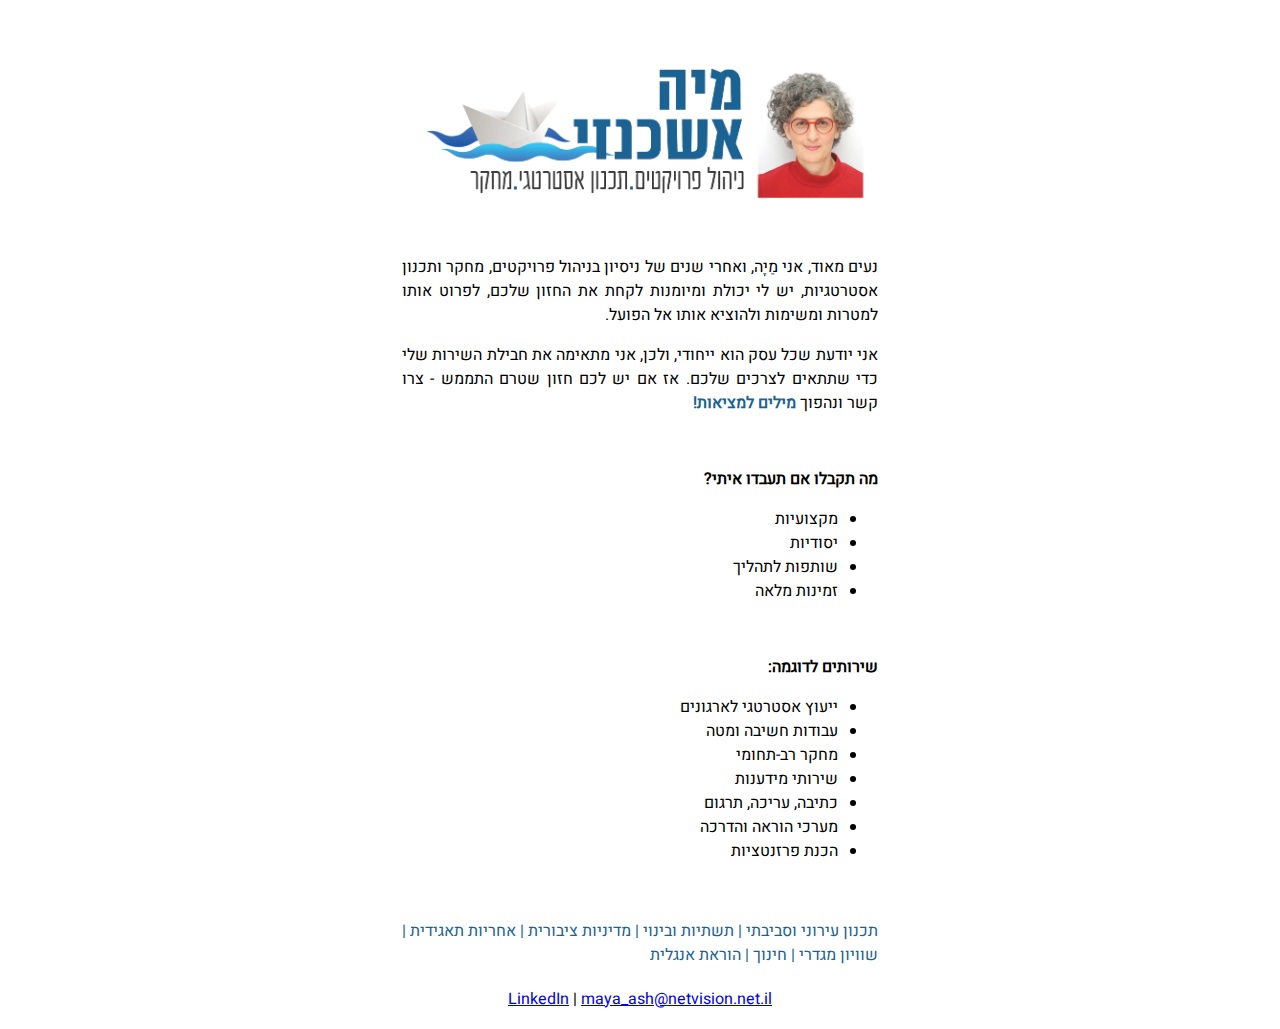
==== index.html @ b0d8bfa9 "Add files via upload" ====
<!DOCTYPE html>

<html lang="he" dir="rtl">

  <head>
    <meta charset="utf-8">
    <title>מיה אשכנזי</title>

    <meta name="viewport" content="width=device-width, initial-scale=1">

    <link rel="stylesheet" type="text/css" href="style.css?v=1.0.0">
    <link rel="icon" type="image/x-icon" href="./media/favicon.ico">

    <meta name="robots" content="index, follow">
    <meta name="description" content="מיה אשכנזי - ניהול פרויקטים, תכנון אסטרטגי, מחקר">
    <meta name="keywords" content="
מיה, אשכנזי, מיה אשכנזי, פרויקט, פרויקטים, ניהול פרויקטים, תכנון, אסטרטגיה, תכנון אסטרטגי, מחקר, עסק, עסקים, שירות, ייעוץ אסטרטגי, עבודות חשיבה, רב-תחומי, מידענות, כתיבה, עריכה, תרגום, מערכי הוראה, הוראה, הדרכה, פרזנטציה, תכנון עירוני, סביבתי, עירוני, תשתיות ובינוי,מדיניות ציבורית, אחריות תאגידית, שוויון מגדרי, חינוך, הוראת אנגלית, אנגלית
    ">
    <meta name="author" content="מיה אשכנזי">

    <meta property="og:site_name" content="מיה אשכנזי">
    <meta name="twitter:domain" property="twitter:domain" content="mayoola.info">
    <meta name="og:title" property="og:title" content="מיה אשכנזי">
    <meta property="og:description" content="מיה אשכנזי - ניהול פרויקטים, תכנון אסטרטגי, מחקר">
    <meta name="twitter:description" property="twitter:description" content="מיה אשכנזי - ניהול פרויקטים, תכנון אסטרטגי, מחקר">
    <meta name="og:image" content="https://mayoola.info/media/logo_he.png">

    <meta property="twitter:card" content="https://mayoola.info/media/logo_he.png">
    <meta name="twitter:image:src" property="twitter:image:src" content="https://mayoola.info/media/logo_he.png">
    <meta name="twitter:image" property="twitter:image" content="https://mayoola.info/media/logo_he.png">
    <meta name="og:image:alt" property="og:image:alt" content="מיה אשכנזי - ניהול פרויקטים, תכנון אסטרטגי, מחקר">

    <meta property="og:url" content="mayoola.info">
    <meta property="og:type" content="website">
  </head>

  <body>
    <div>
	    <center><img src="./media/logo_he.webp" alt="מיה אשכנזי - ניהול פרויקטים, תכנון אסטרטגי, מחקר" width="500px"></center>
    </div>
    
    <div>
      <p>
נעים מאוד, אני מַיָּה, ואחרי שנים של ניסיון בניהול פרויקטים, מחקר ותכנון אסטרטגיות, יש לי יכולת ומיומנות לקחת את החזון שלכם, לפרוט אותו למטרות ומשימות ולהוציא אותו אל הפועל.
      </p>
      <p>
      אני יודעת שכל עסק הוא ייחודי, ולכן, אני מתאימה את חבילת השירות שלי כדי שתתאים לצרכים שלכם. אז אם יש לכם חזון שטרם התממש - צרו קשר ונהפוך
<b><span class="blue">
      מילים למציאות!
</span></b>
      </p>
    </div>
    <div class="column">
        <p>
          <b>
        מה תקבלו אם תעבדו איתי?
          </b>
        </p>
       <ul>
        <li>מקצועיות</li>
        <li>יסודיות</li>
        <li>שותפות לתהליך</li>
        <li>זמינות מלאה</li>
      </ul>
    </div>

    <div class="column">
      <p><b>
      שירותים לדוגמה:
      </b></p>
      <ul>
        <li>ייעוץ אסטרטגי לארגונים</li>
        <li>עבודות חשיבה ומטה</li>
        <li>מחקר רב-תחומי</li>
        <li>שירותי מידענות</li>
        <li>כתיבה, עריכה, תרגום</li>
        <li>מערכי הוראה והדרכה</li>
        <li>הכנת פרזנטציות</li>
      </ul>
      </div>
      <div class="clearfix"></div>
      <div>
      <span class="blue">
תכנון עירוני וסביבתי
|
תשתיות ובינוי
|
מדיניות ציבורית
|
אחריות תאגידית
|
שוויון מגדרי
|
חינוך
|
הוראת אנגלית
      </span>
      </div>


    <div>
      <center>
        <a href="https://www.linkedin.com/in/maya-ashkenazi-0a389858/">LinkedIn</a>
        |
        <a href="mailto:maya_ash@netvision.net.il">maya_ash@netvision.net.il</a>
      </center>
    </div>
  </body>

</html>
---- style.css ----
@font-face {
  font-family: heebo;
  src: url(./fonts/Heebo-Regular.ttf);
}

@media screen and (width: 700px) {
    html {
        padding-left: 5%; 
        padding-right: 5%; 
        padding-top: 1%;
    }
}

@media screen and (min-width: 700px) and (max-width: 1000px) {
    html {
        padding-left: 10%; /* Corresponds to 10% of the viewport width */
        padding-right: 10%;
        padding-top: 2%;
    }
}

@media screen and (min-width: 1000px) {
  html {
      padding-left: 30%;
      padding-right: 30%;
      padding-top: 2%;
      }
}

html {
  font-family: heebo;
}

div {
  padding: 10px;
  text-align: justify;
}

img {
    width: 100%;
    height: auto;
}

.column {
    width: 300px;
     float:right;
}

.clearfix {
  clear: both;
}

.blue {
  color: #1a6293;
}
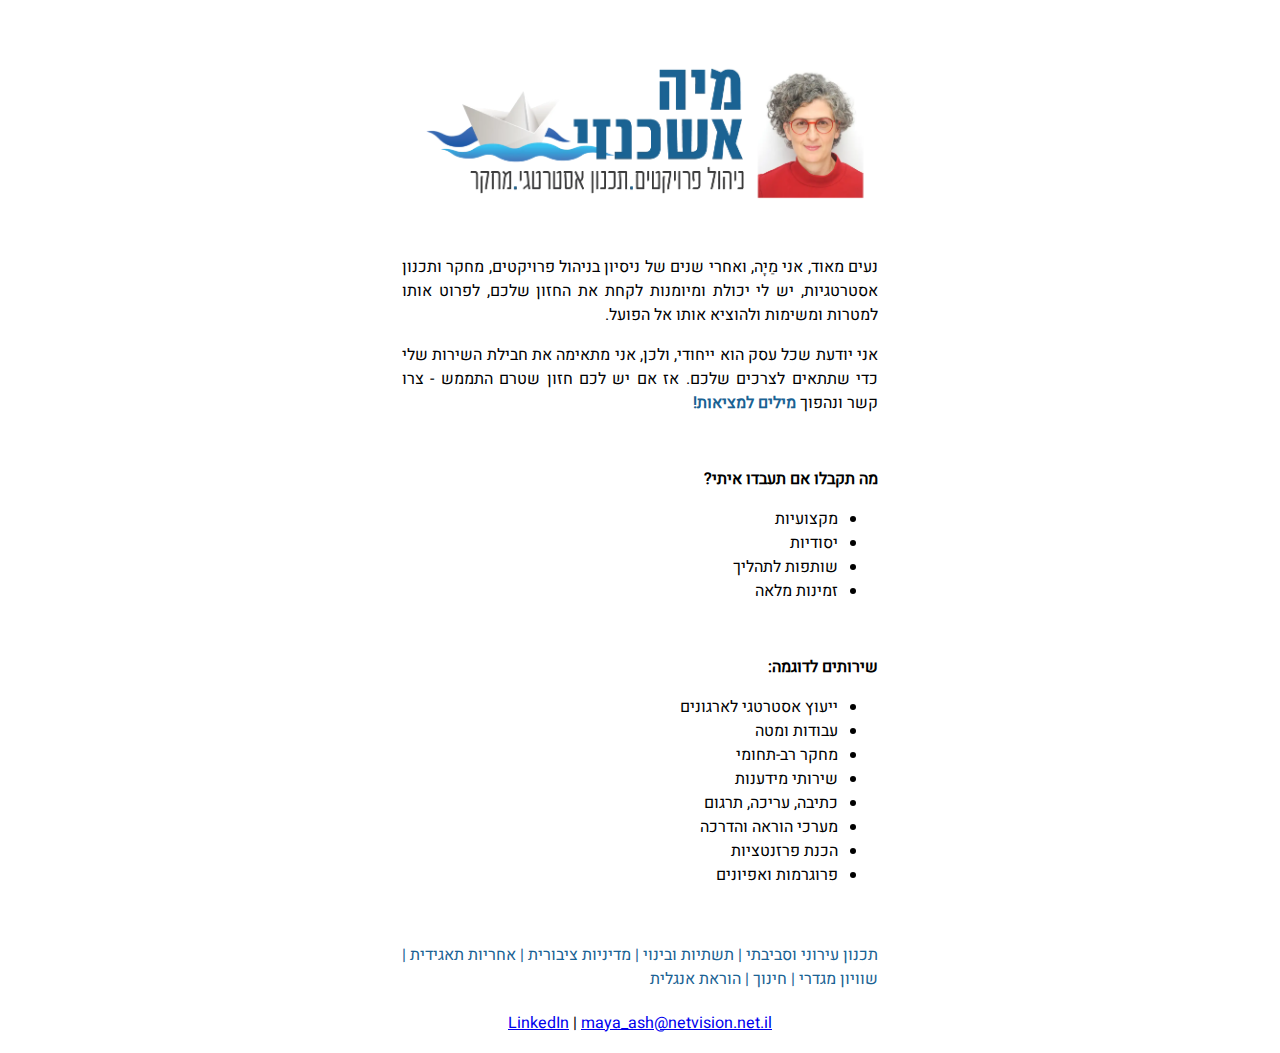
==== commit 70fb90ac: "Add files via upload" ====
--- a/index.html
+++ b/index.html
@@ -70,12 +70,13 @@
       </b></p>
       <ul>
         <li>ייעוץ אסטרטגי לארגונים</li>
-        <li>עבודות חשיבה ומטה</li>
+        <li>עבודות ומטה</li>
         <li>מחקר רב-תחומי</li>
         <li>שירותי מידענות</li>
         <li>כתיבה, עריכה, תרגום</li>
         <li>מערכי הוראה והדרכה</li>
         <li>הכנת פרזנטציות</li>
+        <li>פרוגרמות ואפיונים</li>
       </ul>
       </div>
       <div class="clearfix"></div>
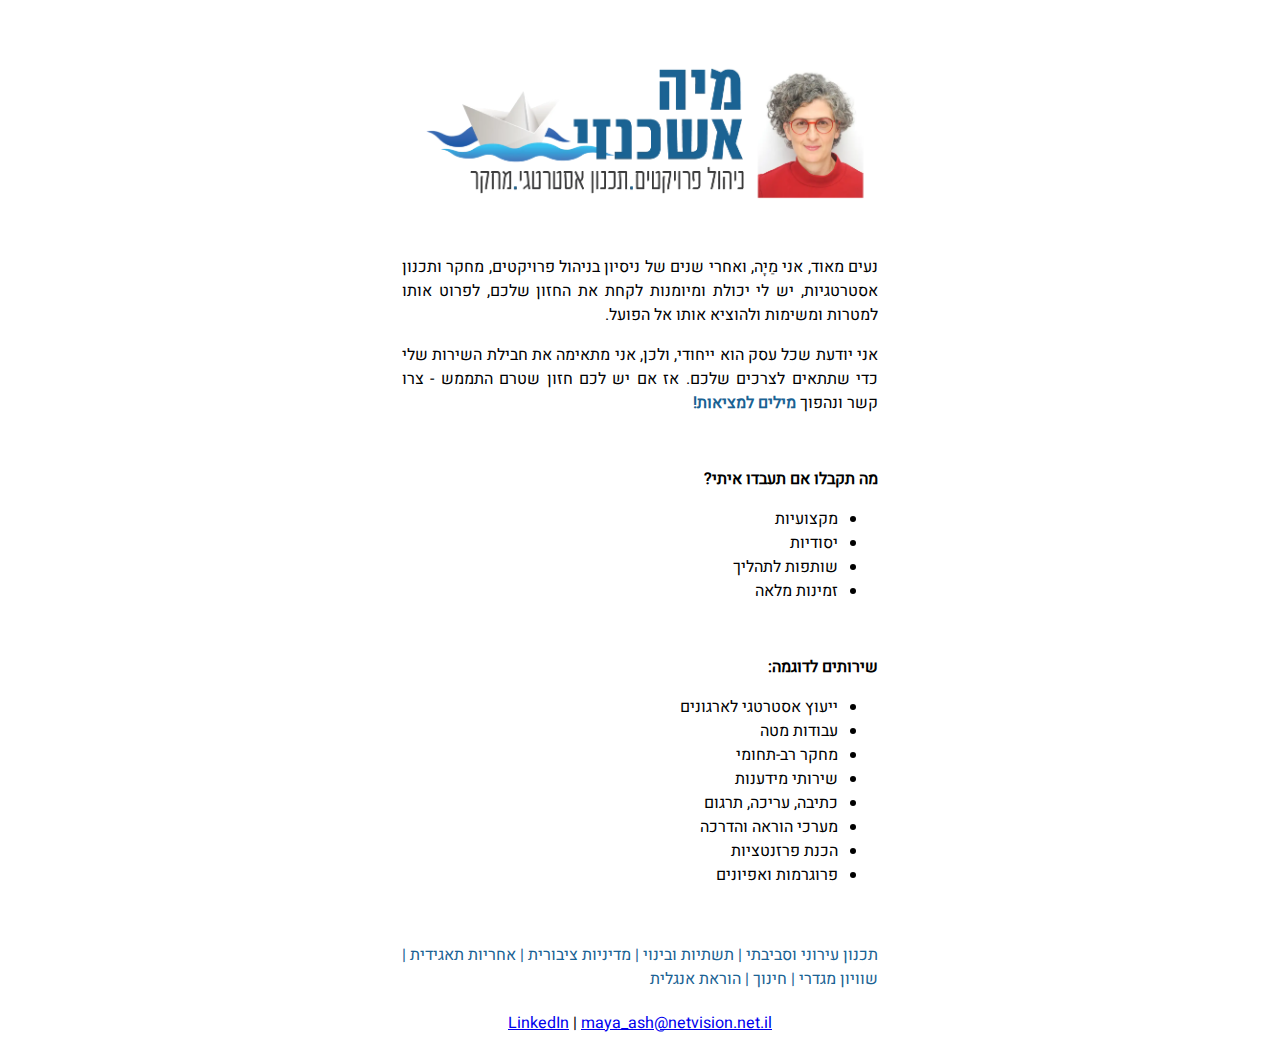
==== commit 265afc06: "Add files via upload" ====
--- a/index.html
+++ b/index.html
@@ -70,7 +70,7 @@
       </b></p>
       <ul>
         <li>ייעוץ אסטרטגי לארגונים</li>
-        <li>עבודות ומטה</li>
+        <li>עבודות מטה</li>
         <li>מחקר רב-תחומי</li>
         <li>שירותי מידענות</li>
         <li>כתיבה, עריכה, תרגום</li>
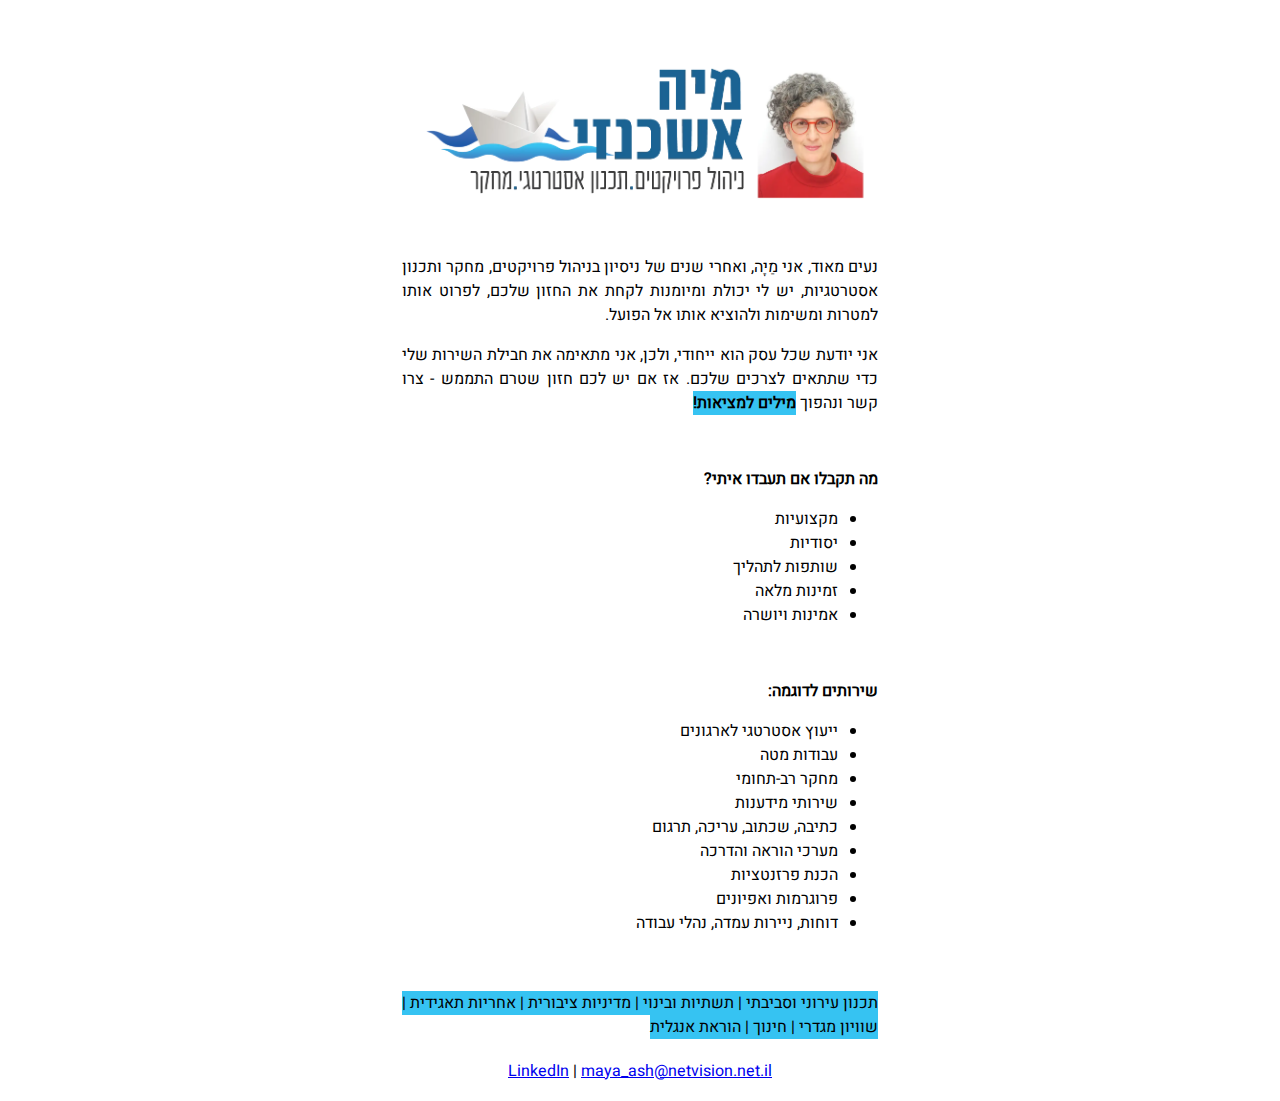
==== commit 890b4d1c: "Add files via upload" ====
--- a/index.html
+++ b/index.html
@@ -8,7 +8,7 @@
 
     <meta name="viewport" content="width=device-width, initial-scale=1">
 
-    <link rel="stylesheet" type="text/css" href="style.css?v=1.0.0">
+    <link rel="stylesheet" type="text/css" href="style.css?v=1.1.0">
     <link rel="icon" type="image/x-icon" href="./media/favicon.ico">
 
     <meta name="robots" content="index, follow">
@@ -61,6 +61,7 @@
         <li>יסודיות</li>
         <li>שותפות לתהליך</li>
         <li>זמינות מלאה</li>
+        <li>אמינות ויושרה</li>
       </ul>
     </div>
 
@@ -73,10 +74,11 @@
         <li>עבודות מטה</li>
         <li>מחקר רב-תחומי</li>
         <li>שירותי מידענות</li>
-        <li>כתיבה, עריכה, תרגום</li>
+        <li>כתיבה, שכתוב, עריכה, תרגום</li>
         <li>מערכי הוראה והדרכה</li>
         <li>הכנת פרזנטציות</li>
         <li>פרוגרמות ואפיונים</li>
+        <li>דוחות, ניירות עמדה, נהלי עבודה</li>
       </ul>
       </div>
       <div class="clearfix"></div>
--- a/style.css
+++ b/style.css
@@ -51,5 +51,6 @@
 }
 
 .blue {
-  color: #1a6293;
+  background-color: #36c3f2;
+  color: black;
 }
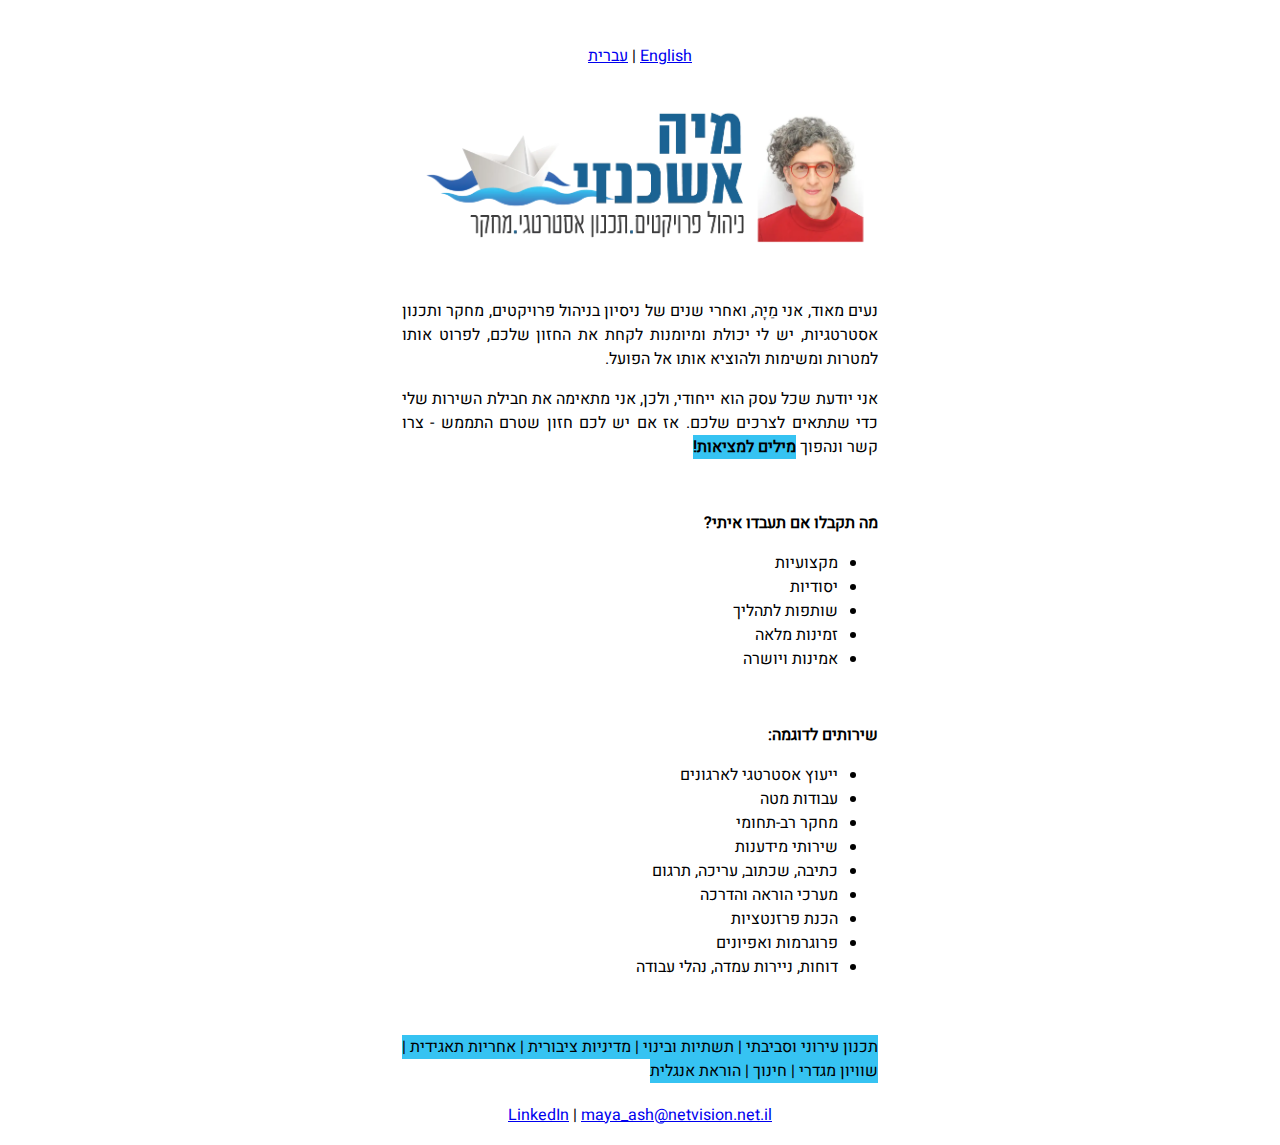
==== commit 3a1e34e3: "Add files via upload" ====
--- a/index.html
+++ b/index.html
@@ -23,11 +23,11 @@
     <meta name="og:title" property="og:title" content="מיה אשכנזי">
     <meta property="og:description" content="מיה אשכנזי - ניהול פרויקטים, תכנון אסטרטגי, מחקר">
     <meta name="twitter:description" property="twitter:description" content="מיה אשכנזי - ניהול פרויקטים, תכנון אסטרטגי, מחקר">
-    <meta name="og:image" content="https://mayoola.info/media/logo_he.png">
+    <meta name="og:image" content="https://mayoola.info/media/logo_he.webp">
 
-    <meta property="twitter:card" content="https://mayoola.info/media/logo_he.png">
-    <meta name="twitter:image:src" property="twitter:image:src" content="https://mayoola.info/media/logo_he.png">
-    <meta name="twitter:image" property="twitter:image" content="https://mayoola.info/media/logo_he.png">
+    <meta property="twitter:card" content="https://mayoola.info/media/logo_he.webp">
+    <meta name="twitter:image:src" property="twitter:image:src" content="https://mayoola.info/media/logo_he.webp">
+    <meta name="twitter:image" property="twitter:image" content="https://mayoola.info/media/logo_he.webp">
     <meta name="og:image:alt" property="og:image:alt" content="מיה אשכנזי - ניהול פרויקטים, תכנון אסטרטגי, מחקר">
 
     <meta property="og:url" content="mayoola.info">
@@ -35,6 +35,13 @@
   </head>
 
   <body>
+    <div>
+      <center>
+        <a href="./en/index.html">English</a>
+        |
+        <a href="#">עברית</a>
+      </center>
+    </div>
     <div>
 	    <center><img src="./media/logo_he.webp" alt="מיה אשכנזי - ניהול פרויקטים, תכנון אסטרטגי, מחקר" width="500px"></center>
     </div>
